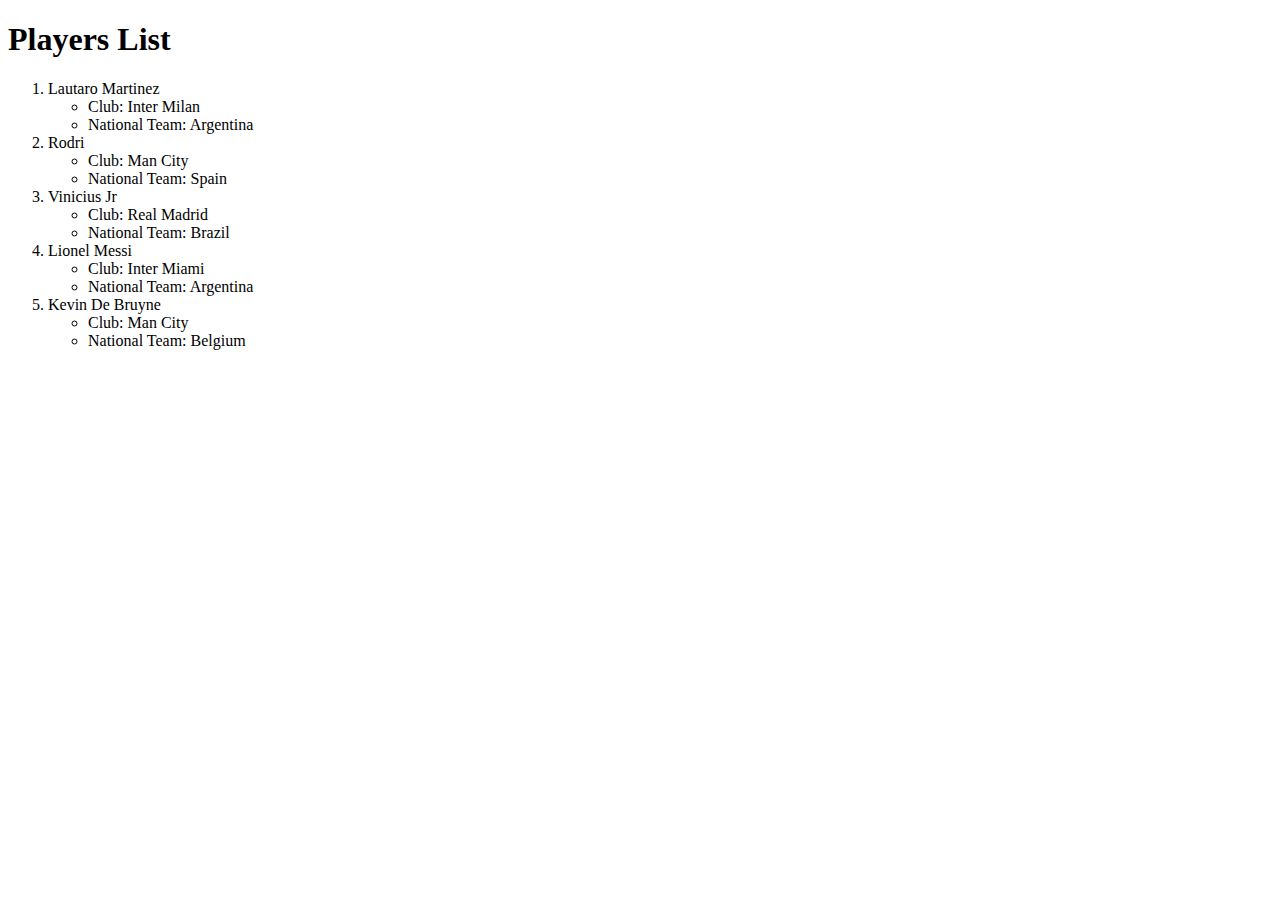
==== Session_02/session01_task/index.html @ 03fdf891 "full list" ====
<!DOCTYPE html>
<html lang="en">

<head>
    <meta charset="UTF-8">
    <meta name="viewport" content="width=device-width, initial-scale=1.0">
    <title>Lists</title>
</head>

<body>
    <h1>Players List</h1>
    <ol>
        <li>
            Lautaro Martinez
            <ul>
                <li>Club: Inter Milan</li>
                <li>National Team: Argentina</li>
            </ul>
        </li>
        <li>
            Rodri
            <ul>
                <li>Club: Man City</li>
                <li>National Team: Spain</li>
            </ul>
        </li>
        <li>
            Vinicius Jr
            <ul>
                <li>Club: Real Madrid</li>
                <li>National Team: Brazil</li>
            </ul>
        </li>
        <li>
            Lionel Messi
            <ul>
                <li>Club: Inter Miami</li>
                <li>National Team: Argentina</li>
            </ul>
        </li>
        <li>
            Kevin De Bruyne
            <ul>
                <li>Club: Man City</li>
                <li>National Team: Belgium</li>
            </ul>
        </li>
    </ol>
</body>

</html>
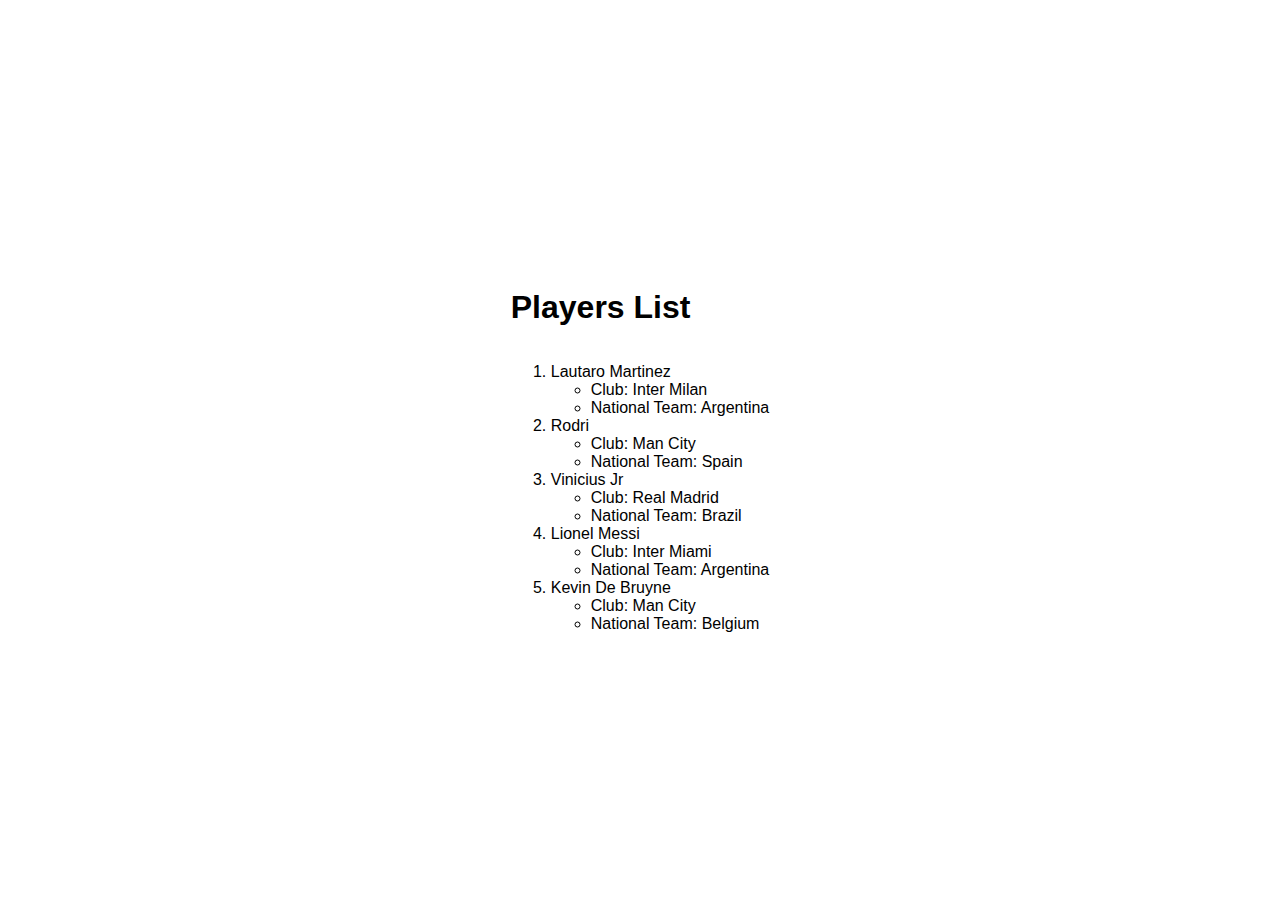
==== commit dcee60a5: "added css" ====
--- a/Session_02/session01_task/index.html
+++ b/Session_02/session01_task/index.html
@@ -4,6 +4,7 @@
 <head>
     <meta charset="UTF-8">
     <meta name="viewport" content="width=device-width, initial-scale=1.0">
+    <link rel="stylesheet" href="style.css">
     <title>Lists</title>
 </head>
 
--- a/Session_02/session01_task/style.css
+++ b/Session_02/session01_task/style.css
@@ -0,0 +1,6 @@
+body {
+  min-height: 100vh;
+  font: 1em sans-serif;
+  display: grid;
+  place-content: center;
+}
